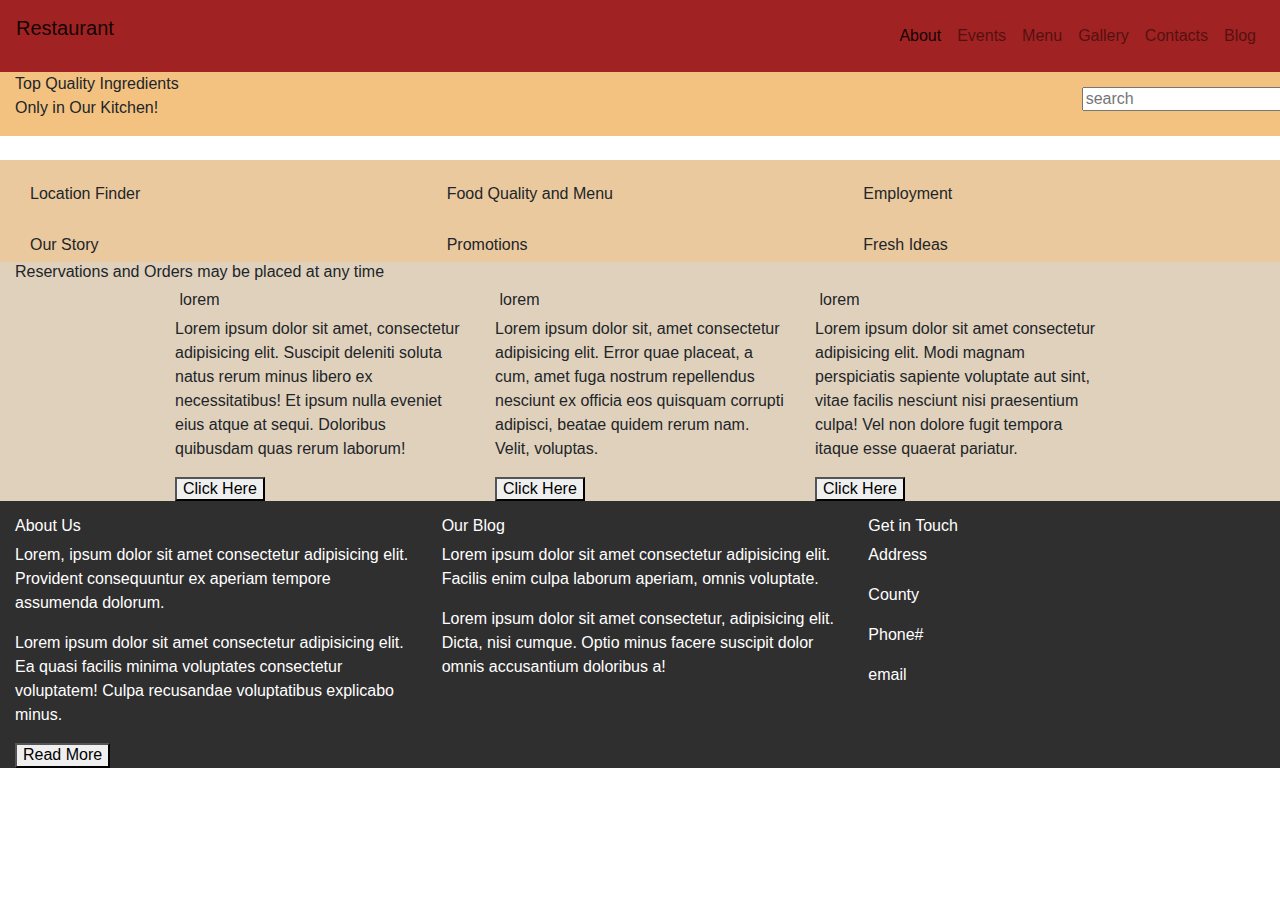
==== index.html @ 6e2f33f7 "Restaurant Commit" ====
<!doctype html>
<html lang="en">
  <head>
    <title>Restaurant</title>
    <meta charset="utf-8">
    <meta name="viewport" content="width=device-width, initial-scale=1, shrink-to-fit=no">
    <link rel="stylesheet" href="https://stackpath.bootstrapcdn.com/bootstrap/4.3.1/css/bootstrap.min.css" integrity="sha384-ggOyR0iXCbMQv3Xipma34MD+dH/1fQ784/j6cY/iJTQUOhcWr7x9JvoRxT2MZw1T" crossorigin="anonymous">
    <link rel="stylesheet" href="normalize.css">
    <link rel="stylesheet" href="images.css">
  </head>
  <body>

    <!-- Start of Nav HTML -->
      <nav class="navbar navbar-expand-lg navbar-light bg-light navbg">
        <p class="navbar-brand"> Restaurant </p>
        <div class="collapse navbar-collapse">
            <ul class="navbar-nav ml-auto">
                <li class="nav-item">
                    <a class="nav-link active" href="about.html"> About </a>
                </li>
                <li class="nav-item">
                    <a class="nav-link" href=""> Events </a>
                </li>
                <li class="nav-item">
                    <a class="nav-link" href=""> Menu </a>
                </li>
                <li class="nav-item">
                    <a class="nav-link" href=""> Gallery </a>
                </li>
                <li class="nav-item">
                    <a class="nav-link" href=""> Contacts </a>
                </li>
                <li class="nav-item">
                    <a class="nav-link" href=""> Blog </a>
                </li>
            </ul>
        </div>
      </nav>

      <!-- End of Nav HTML -->

      <!-- Start of Searchbar HTML -->

      <div class="container-fluid searchbg">
          <div class="row justify-content-between">
            <div class="col-md-2">
                <p>Top Quality Ingredients Only in Our Kitchen!</p>
            </div>
            <div class="col-md-2">
                <input class="searchbar" type="text" placeholder="search">
            </div>
          </div>
      </div>

      <!-- End of Searchbar HTML -->

      <!-- Start of Carousel HTML -->

      <div id="carousel" class="carousel-slide" data-ride="carousel" data-interval="">
          <div class="carousel-inner carouselsetup">
              <div class="carousel-item active">
                  <img class="w-100" src="https://via.placeholder.com/100x100" alt="">
                  <div class="carousel-caption d-none d-lg-block">
                      <div class="container-fluid">
                          <div class="row justify-content-left">
                              <div class="col-6 captionbg">
                                <h2>What is Inside?</h2>
                                <p>Two pure beef patties, hand leafed lettuce, tomato spread with or without onions, stacked high on a freshly baked bun</p>
                              </div>
                          </div>
                      </div>
                  </div>
              </div>
              <div class="carousel-item">
                <img src="https://via.placeholder.com/100x100" alt="">
            </div>
            <div class="carousel-item">
                <img src="https://via.placeholder.com/100x100" alt="">
            </div>
          </div>
      </div>

      <!-- End of Carousel HTML -->

      <!-- Start of Wow Pictures Section -->

      <div class="container-fluid picturebg">
          <div class="row mx-auto">
              <div class="col-sm-4">
                <img src="https://via.placeholder.com/200x100" alt="">
                <h2>Location Finder</h2>
              </div>
              <div class="col-sm-4">
                <img src="https://via.placeholder.com/200x100" alt="">
                <h2>Food Quality and Menu</h2>
              </div>
              <div class="col-sm-4">
                <img src="https://via.placeholder.com/200x100" alt="">
                <h2>Employment</h2>
              </div>
          </div>
          <div class="row mx-auto">
              <div class="col-sm-4">
                <img src="https://via.placeholder.com/200x100" alt="">
                <h2>Our Story</h2>
              </div>
              <div class="col-sm-4">
                <img src="https://via.placeholder.com/200x100" alt="">
                <h2>Promotions</h2>
              </div>
              <div class="col-sm-4">
                <img src="https://via.placeholder.com/200x100" alt="">
                <h2>Fresh Ideas</h2>
              </div>
          </div>
      </div>

      <!-- End of ooooh Pictures HTML -->

      <!-- Start of Reservations HTML -->

      <div class="container-fluid reservationbg">
          <h2 class="reservationheader">Reservations and Orders may be placed at any time</h2>
          <div class="row justify-content-center">
              <div class="col-3">
                <h2><img src="https://via.placeholder.com/25x25" alt=""> lorem</h2>
                <p>Lorem ipsum dolor sit amet, consectetur adipisicing elit. Suscipit deleniti soluta natus rerum minus libero ex necessitatibus! Et ipsum nulla eveniet eius atque at sequi. Doloribus quibusdam quas rerum laborum!</p>
                <button>Click Here</button>
              </div>
              <div class="col-3">
                <h2><img src="https://via.placeholder.com/25x25" alt=""> lorem</h2>
                <p>Lorem ipsum dolor sit, amet consectetur adipisicing elit. Error quae placeat, a cum, amet fuga nostrum repellendus nesciunt ex officia eos quisquam corrupti adipisci, beatae quidem rerum nam. Velit, voluptas.</p>
                <button>Click Here</button>
              </div>
              <div class="col-3 d-none d-lg-block">
                <h2><img src="https://via.placeholder.com/25x25" alt=""> lorem</h2>
                <p>Lorem ipsum dolor sit amet consectetur adipisicing elit. Modi magnam perspiciatis sapiente voluptate aut sint, vitae facilis nesciunt nisi praesentium culpa! Vel non dolore fugit tempora itaque esse quaerat pariatur.</p>
                <button>Click Here</button>
              </div>
          </div>
      </div>
      
      <!-- End of Reservations HTML -->

      <!-- Start of Footer HTML -->

      <div class="container-fluid footerbg">
          <div class="row justify-content-center">
              <div class="col-md-4">
                  <h2>About Us</h2>
                  <p>Lorem, ipsum dolor sit amet consectetur adipisicing elit. Provident consequuntur ex aperiam tempore assumenda dolorum.</p>
                  <p>Lorem ipsum dolor sit amet consectetur adipisicing elit. Ea quasi facilis minima voluptates consectetur voluptatem! Culpa recusandae voluptatibus explicabo minus.</p>
                  <button>Read More</button>
              </div>
              <div class="col-md-4">
                <h2>Our Blog</h2>
                <p>Lorem ipsum dolor sit amet consectetur adipisicing elit. Facilis enim culpa laborum aperiam, omnis voluptate.</p>
                <p>Lorem ipsum dolor sit amet consectetur, adipisicing elit. Dicta, nisi cumque. Optio minus facere suscipit dolor omnis accusantium doloribus a!</p>
              </div>
              <div class="col-md-4">
                <h2>Get in Touch</h2>
                <p>Address</p>
                <p>County</p>
                <p>Phone#</p>
                <p>email</p>
              </div>
          </div>
      </div>
    





    <script src="https://code.jquery.com/jquery-3.3.1.slim.min.js" integrity="sha384-q8i/X+965DzO0rT7abK41JStQIAqVgRVzpbzo5smXKp4YfRvH+8abtTE1Pi6jizo" crossorigin="anonymous"></script>
    <script src="https://cdnjs.cloudflare.com/ajax/libs/popper.js/1.14.7/umd/popper.min.js" integrity="sha384-UO2eT0CpHqdSJQ6hJty5KVphtPhzWj9WO1clHTMGa3JDZwrnQq4sF86dIHNDz0W1" crossorigin="anonymous"></script>
    <script src="https://stackpath.bootstrapcdn.com/bootstrap/4.3.1/js/bootstrap.min.js" integrity="sha384-JjSmVgyd0p3pXB1rRibZUAYoIIy6OrQ6VrjIEaFf/nJGzIxFDsf4x0xIM+B07jRM" crossorigin="anonymous"></script>
  </body>
</html>
---- images.css ----
/*  Start Body CSS */
body{
    overflow-x: hidden;
}
/*  End Body CSS */

/* Start of Top Nav CSS */

.navbg{
    background-color: rgb(160, 34, 34) !important;
}

/* End of Top Nav CSS */

/* Start of Searchbar CSS */

.searchbg{
    background-color: rgb(243, 194, 129) !important;
    max-height: 100px !important;
}

.searchbar{
    margin-top: 15px;
}

/* End of Searchbar CSS */

/* Start of Carousel CSS */

.carouselsetup{
    max-height: 500px !important;
}

.carousel-caption{
    position: absolute;
    top: 20%;
    left: 0%;
}

.captionbg{
    background-color: rgba(255, 192, 96, 0.4);
    color: black;
}

/* End of Carousel CSS */

/* Start of Pictures CSS */

.col-md-4{
    margin-top: 15px;
}

.picturebg{
    background-color: rgb(235, 201, 158) !important;
}

div>h2{
    font-size: 16px;
}

/* End of Pictures CSS */

/* Start of Reservations CSS */

.reservationbg{
    background-color: rgb(224, 209, 188) !important;
}

/* End of Reservations CSS */

/* Start of Footer CSS */

.footerbg{
    background-color: rgb(48, 47, 47) !important;
    color: white;
}

/* End of Footer CSS */

/* Start of About CSS */

.aboutcontainerbg{
    background-color: rgb(235, 201, 158) !important;
}

.aboutbg{
    background-color: white;
}

/* End of About CSS */
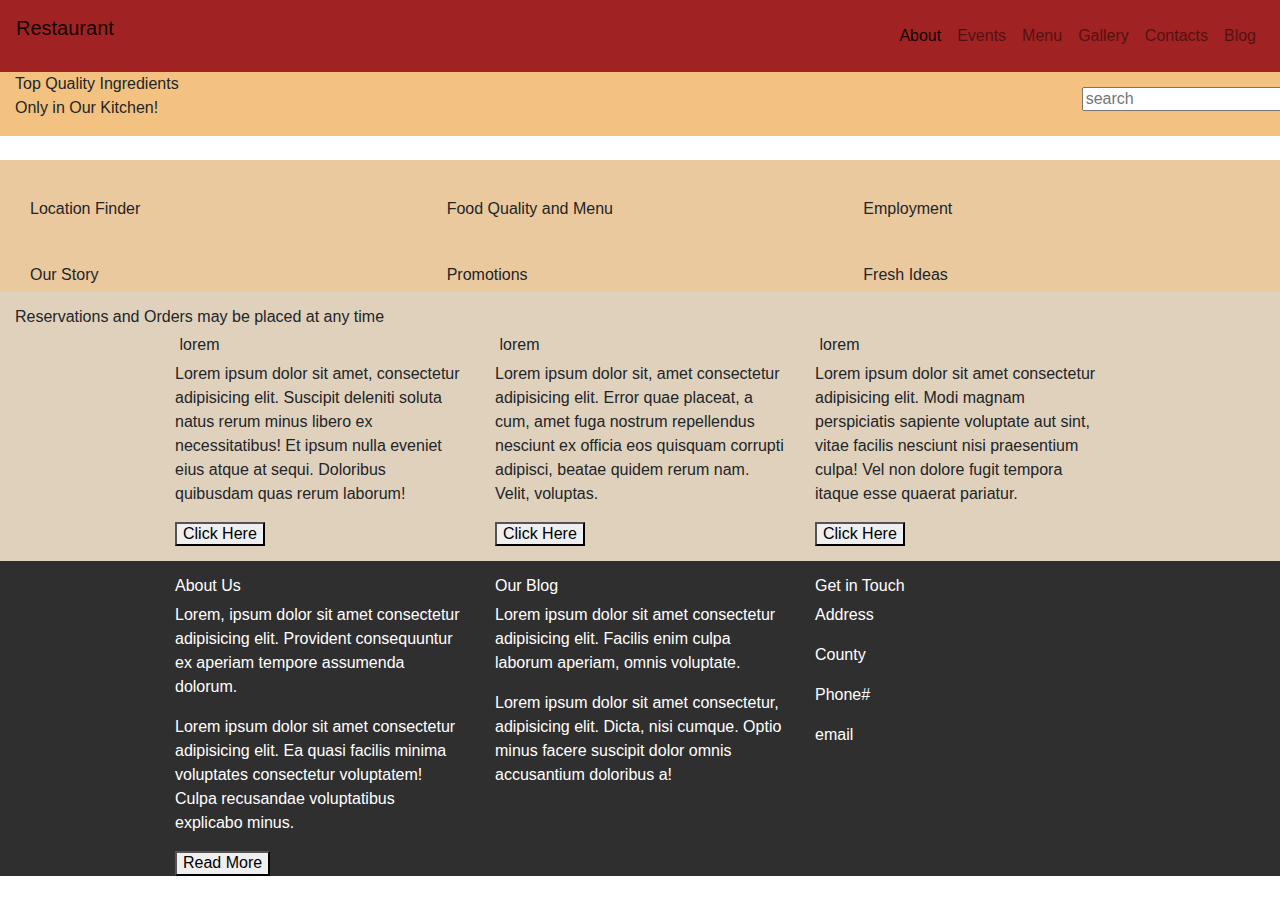
==== commit 72b2a145: "Touch ups" ====
--- a/index.html
+++ b/index.html
@@ -121,7 +121,7 @@
 
       <div class="container-fluid reservationbg">
           <h2 class="reservationheader">Reservations and Orders may be placed at any time</h2>
-          <div class="row justify-content-center">
+          <div class="row justify-content-center reservationcontent">
               <div class="col-3">
                 <h2><img src="https://via.placeholder.com/25x25" alt=""> lorem</h2>
                 <p>Lorem ipsum dolor sit amet, consectetur adipisicing elit. Suscipit deleniti soluta natus rerum minus libero ex necessitatibus! Et ipsum nulla eveniet eius atque at sequi. Doloribus quibusdam quas rerum laborum!</p>
@@ -145,19 +145,19 @@
       <!-- Start of Footer HTML -->
 
       <div class="container-fluid footerbg">
-          <div class="row justify-content-center">
-              <div class="col-md-4">
+          <div class="row justify-content-center footercontent">
+              <div class="col-md-3">
                   <h2>About Us</h2>
                   <p>Lorem, ipsum dolor sit amet consectetur adipisicing elit. Provident consequuntur ex aperiam tempore assumenda dolorum.</p>
                   <p>Lorem ipsum dolor sit amet consectetur adipisicing elit. Ea quasi facilis minima voluptates consectetur voluptatem! Culpa recusandae voluptatibus explicabo minus.</p>
                   <button>Read More</button>
               </div>
-              <div class="col-md-4">
+              <div class="col-md-3">
                 <h2>Our Blog</h2>
                 <p>Lorem ipsum dolor sit amet consectetur adipisicing elit. Facilis enim culpa laborum aperiam, omnis voluptate.</p>
                 <p>Lorem ipsum dolor sit amet consectetur, adipisicing elit. Dicta, nisi cumque. Optio minus facere suscipit dolor omnis accusantium doloribus a!</p>
               </div>
-              <div class="col-md-4">
+              <div class="col-md-3">
                 <h2>Get in Touch</h2>
                 <p>Address</p>
                 <p>County</p>
--- a/images.css
+++ b/images.css
@@ -46,7 +46,7 @@
 
 /* Start of Pictures CSS */
 
-.col-md-4{
+.col-sm-4{
     margin-top: 15px;
 }
 
@@ -66,6 +66,13 @@
     background-color: rgb(224, 209, 188) !important;
 }
 
+.reservationcontent{
+    padding-bottom: 15px;
+}
+
+.reservationheader{
+    padding-top: 15px;
+}
 /* End of Reservations CSS */
 
 /* Start of Footer CSS */
@@ -73,6 +80,10 @@
 .footerbg{
     background-color: rgb(48, 47, 47) !important;
     color: white;
+}
+
+.footercontent{
+    padding-top: 15px;
 }
 
 /* End of Footer CSS */
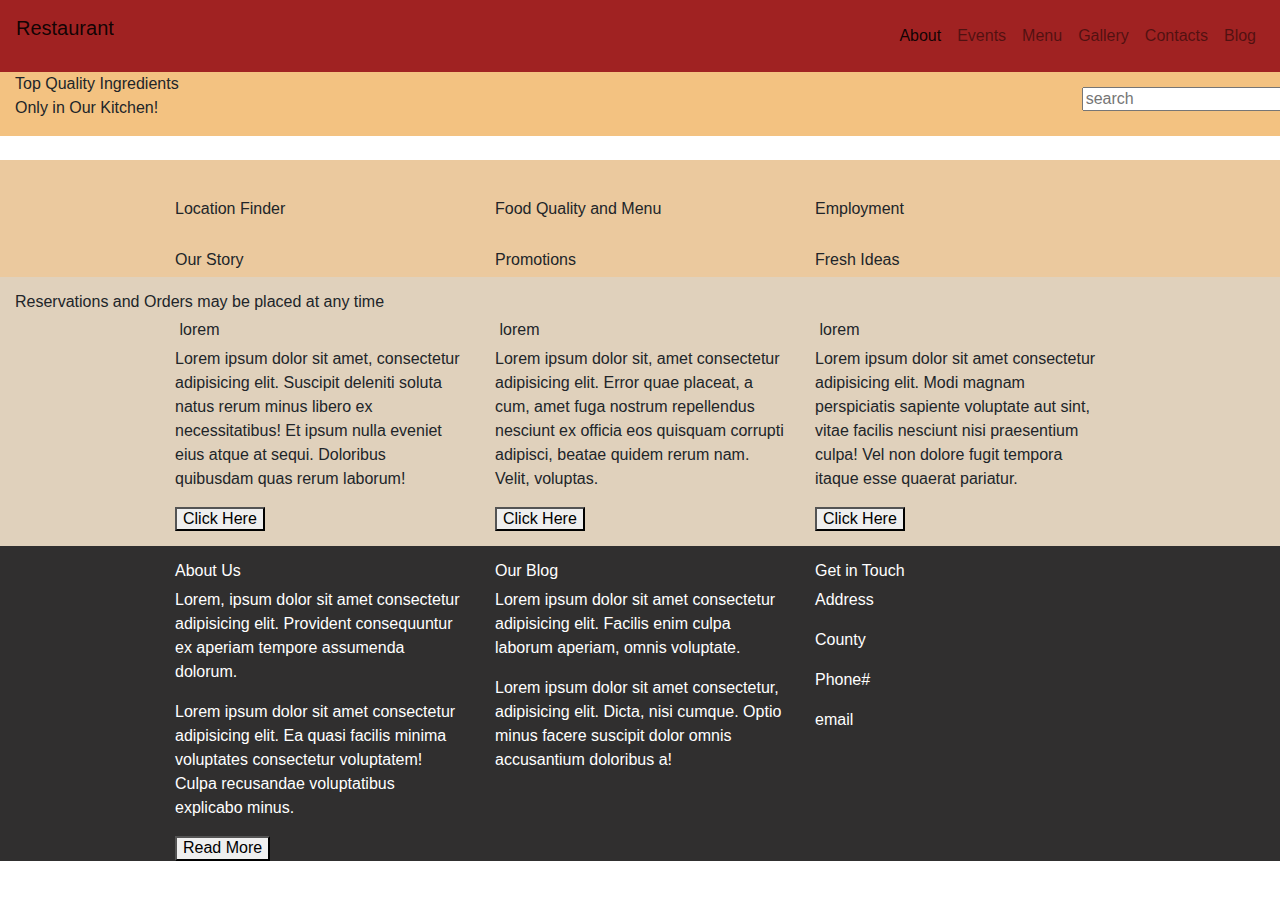
==== commit 6f905897: "Fixed broken centering for bootstrap columns in picture section" ====
--- a/index.html
+++ b/index.html
@@ -85,30 +85,30 @@
       <!-- Start of Wow Pictures Section -->
 
       <div class="container-fluid picturebg">
-          <div class="row mx-auto">
-              <div class="col-sm-4">
+          <div class="row justify-content-center picturetop">
+              <div class="col-sm-3">
                 <img src="https://via.placeholder.com/200x100" alt="">
                 <h2>Location Finder</h2>
               </div>
-              <div class="col-sm-4">
+              <div class="col-sm-3">
                 <img src="https://via.placeholder.com/200x100" alt="">
                 <h2>Food Quality and Menu</h2>
               </div>
-              <div class="col-sm-4">
+              <div class="col-sm-3">
                 <img src="https://via.placeholder.com/200x100" alt="">
                 <h2>Employment</h2>
               </div>
           </div>
-          <div class="row mx-auto">
-              <div class="col-sm-4">
+          <div class="row justify-content-center">
+              <div class="col-sm-3">
                 <img src="https://via.placeholder.com/200x100" alt="">
                 <h2>Our Story</h2>
               </div>
-              <div class="col-sm-4">
+              <div class="col-sm-3">
                 <img src="https://via.placeholder.com/200x100" alt="">
                 <h2>Promotions</h2>
               </div>
-              <div class="col-sm-4">
+              <div class="col-sm-3">
                 <img src="https://via.placeholder.com/200x100" alt="">
                 <h2>Fresh Ideas</h2>
               </div>
--- a/images.css
+++ b/images.css
@@ -58,6 +58,10 @@
     font-size: 16px;
 }
 
+.picturetop{
+    padding-top: 15px;
+}
+
 /* End of Pictures CSS */
 
 /* Start of Reservations CSS */
